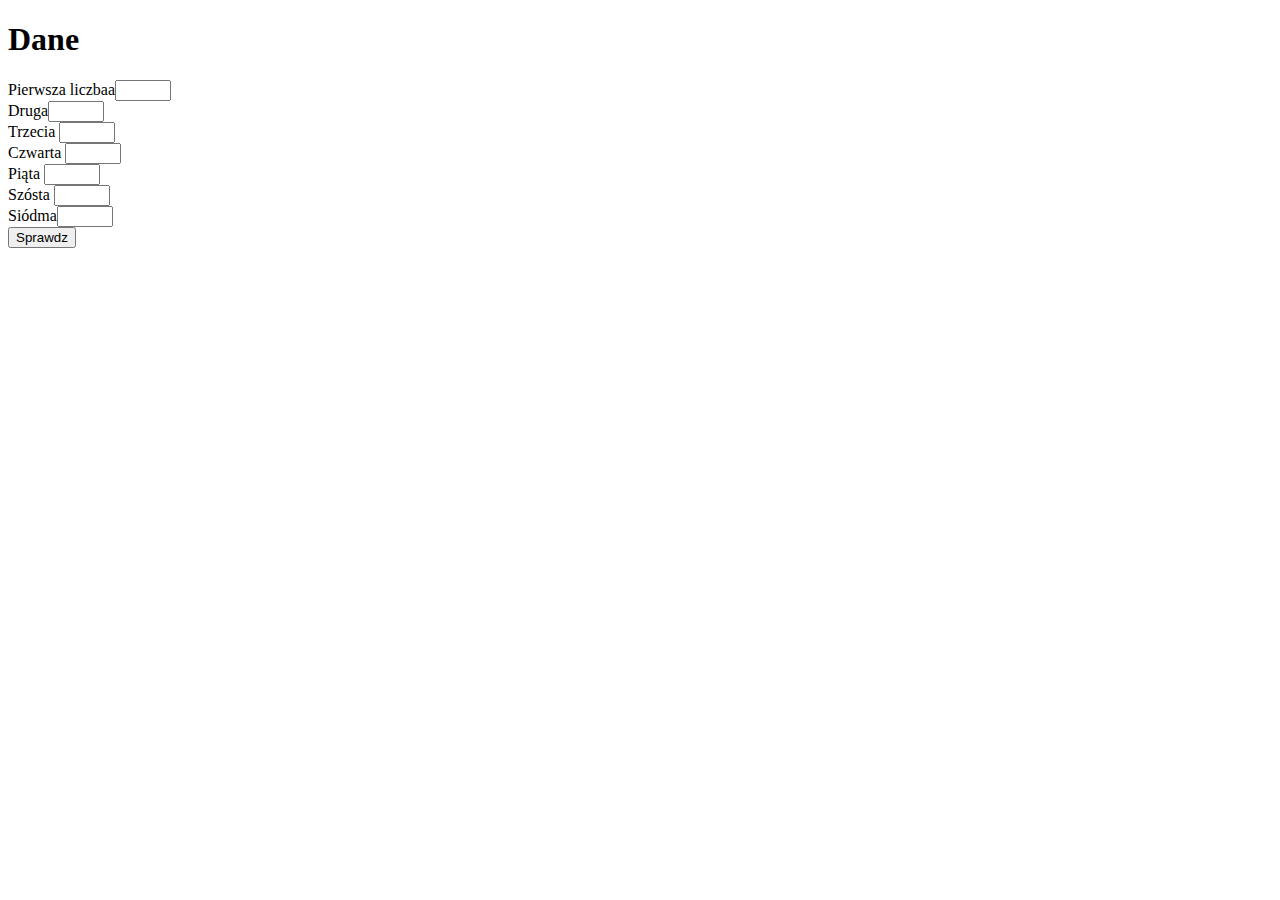
==== Skrypt.html @ 22bb36b8 "skrypty JavaScript - pierwsza wersja" ====
<!DOCTYPE html>

<html>
    <head></head>
<body>
<div id="strona">
    <h1>Dane</h1>
    <form id="form">
        Pierwsza liczbaa<input type="number" id="pierwsza" min="-9" max="9"><br>
        Druga<input type="number" id="druga" min="-9" max="9"><br>
        Trzecia  <input type="number" id="trzecia" min="-9" max="9"><br>
        Czwarta  <input type="number" id="czwarta" min="-9" max="9"><br>
        Piąta  <input type="number" id="piata" min="-9" max="9"><br>
        Szósta <input type="number" id="szosta" min="-9" max="9"><br>
        Siódma<input type="number" id="siodma" min="-9" max="9"><br>
    </form>
    <input type="submit" onclick="largest()" value="Sprawdz">
    <div id="Script"></div>
</div>


<script>
    function largest() {

        var one = document.getElementById("pierwsza");
        var two = document.getElementById("druga");
        var three = document.getElementById("trzecia");
        var four = document.getElementById("czwarta");
        var five = document.getElementById("piata");
        var six = document.getElementById("szosta");
        var seven = document.getElementById("siodma");

        var array = [document.getElementById(pierwsza), document.getElementById(druga), document.getElementById(trzecia),
            document.getElementById(czwarta), document.getElementById(piata), document.getElementById(szosta),
            document.getElementById(siodma)];
        var largest = array[9];
        for (var i = 0; i < array.length; i++) {
            if (largest < array[i]) {
                largest = array[i]
            }

        }
        Script.innerHTML=largest.value;


    }
</script>
</body>
</html>
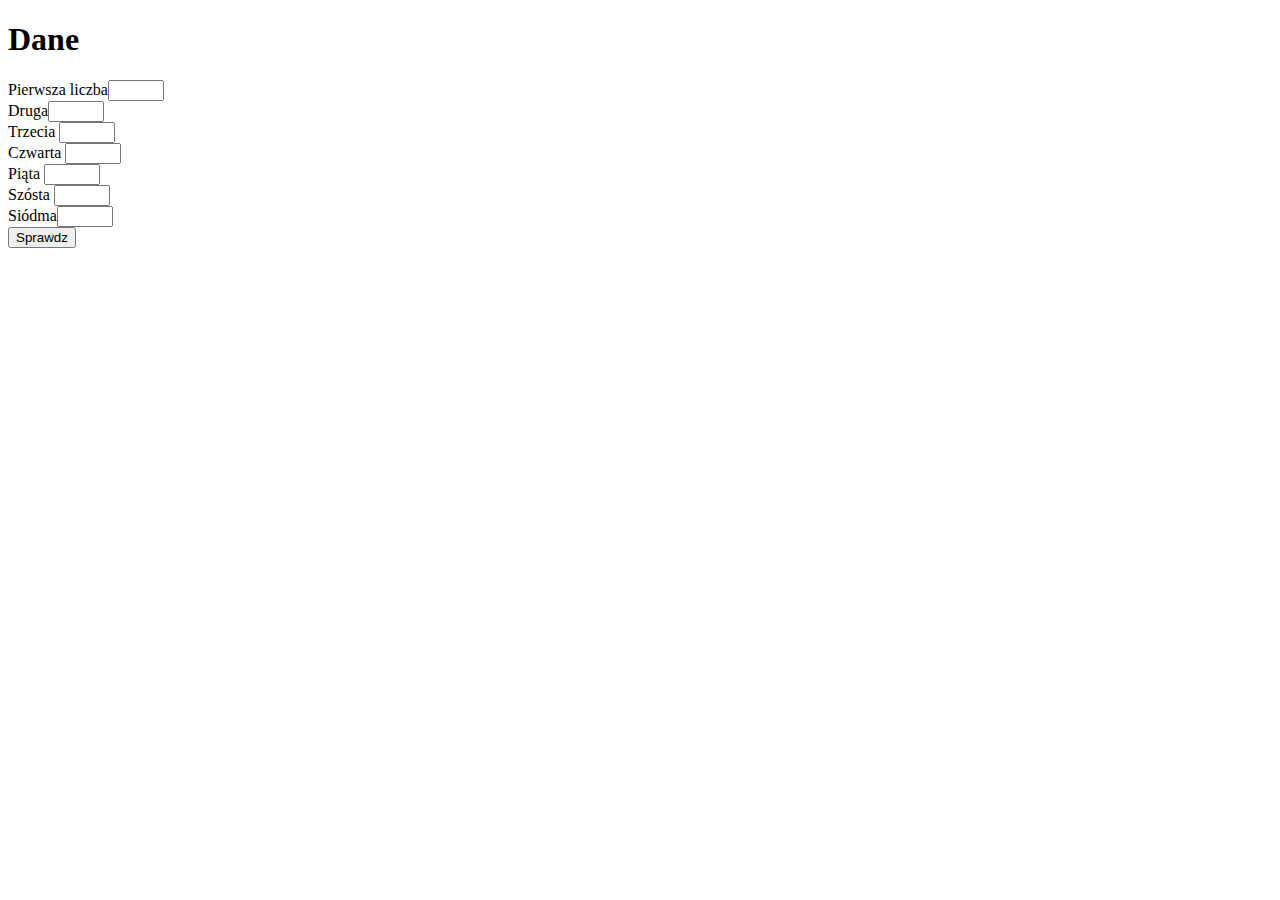
==== commit cc71d6fc: "poprawiono literówkę" ====
--- a/Skrypt.html
+++ b/Skrypt.html
@@ -6,7 +6,7 @@
 <div id="strona">
     <h1>Dane</h1>
     <form id="form">
-        Pierwsza liczbaa<input type="number" id="pierwsza" min="-9" max="9"><br>
+        Pierwsza liczba<input type="number" id="pierwsza" min="-9" max="9"><br>
         Druga<input type="number" id="druga" min="-9" max="9"><br>
         Trzecia  <input type="number" id="trzecia" min="-9" max="9"><br>
         Czwarta  <input type="number" id="czwarta" min="-9" max="9"><br>
